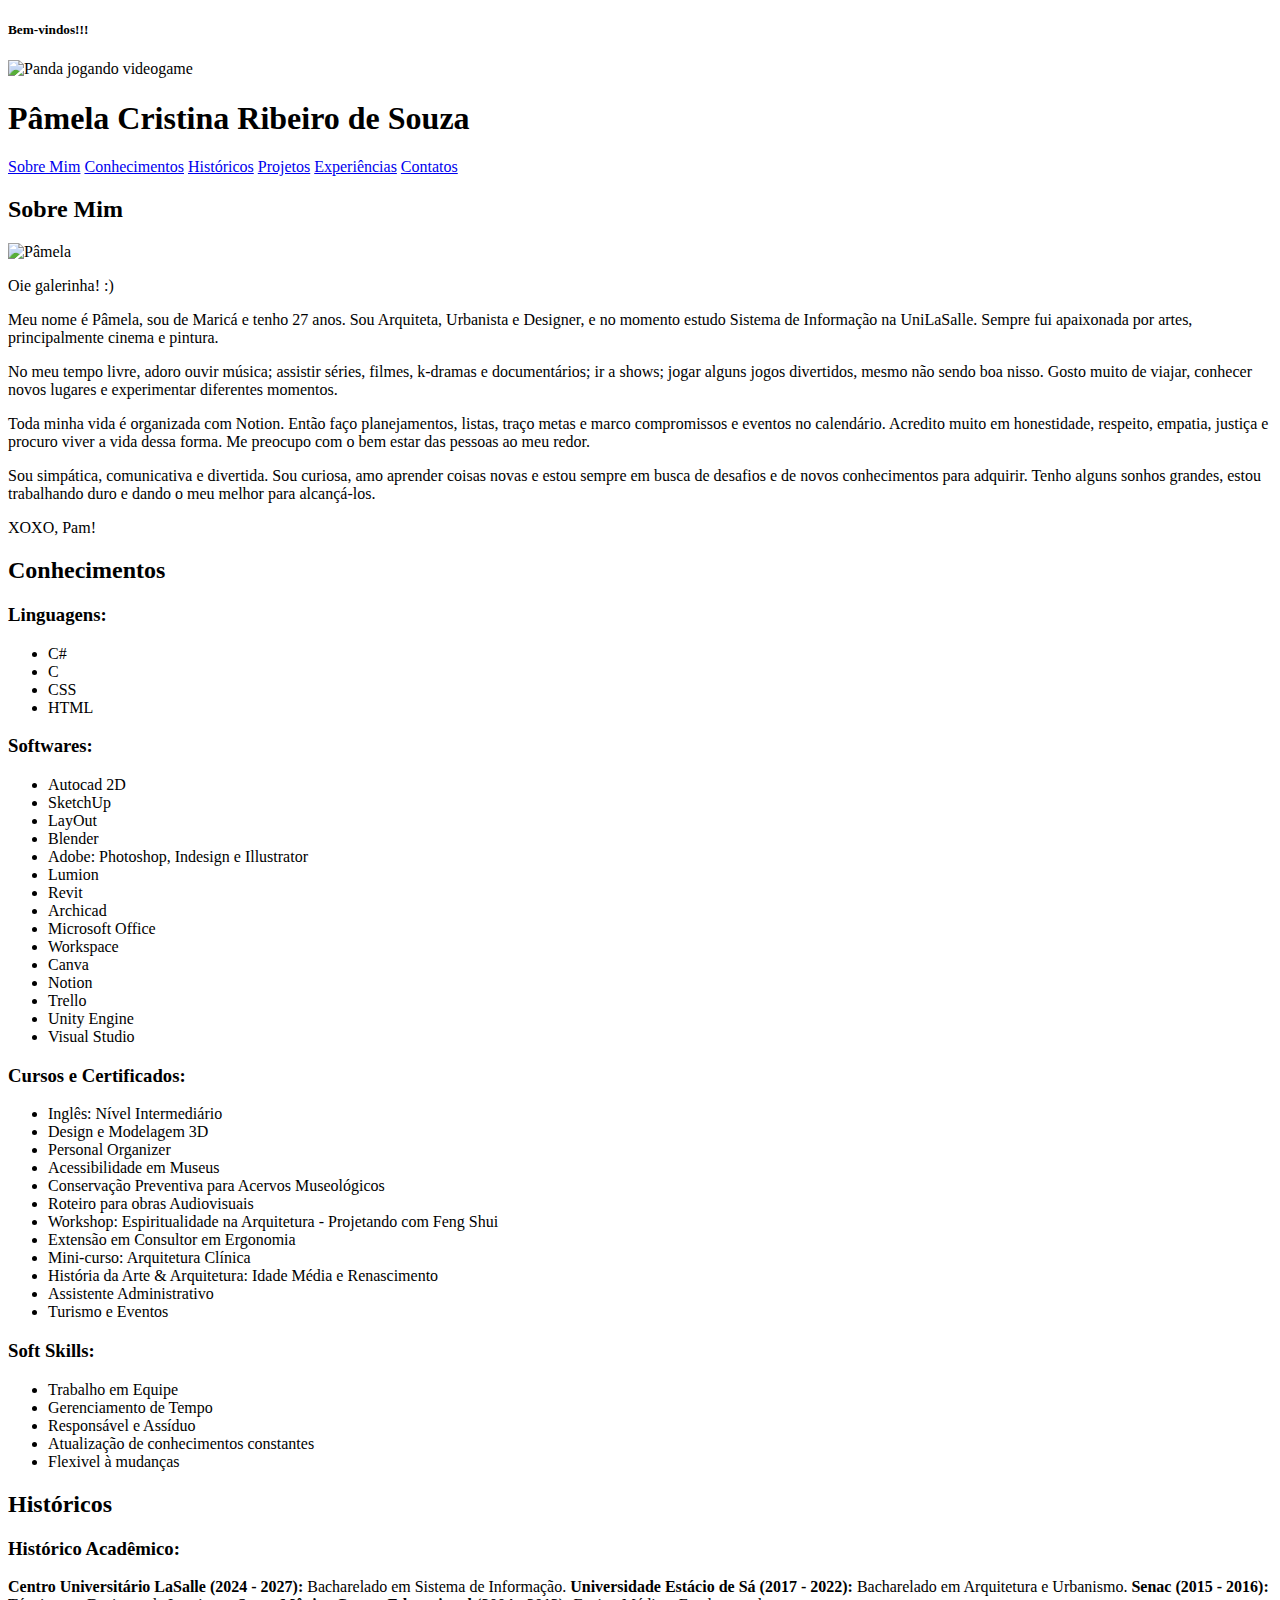
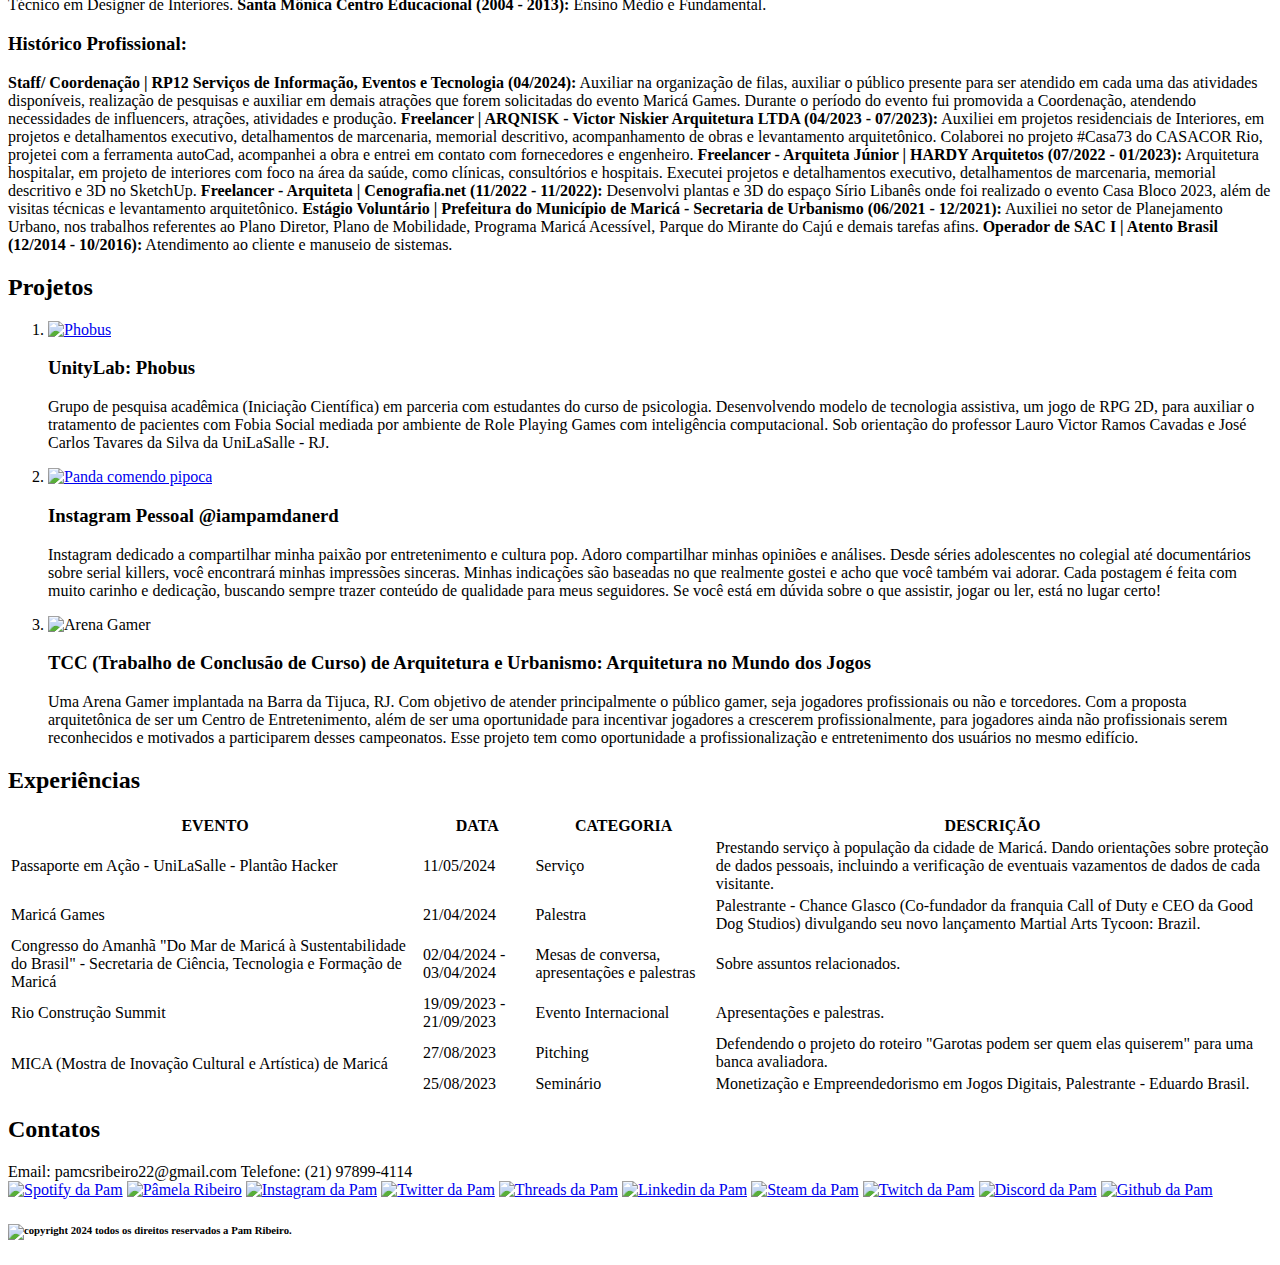
==== index.html @ 21eaa807 "Create Body" ====
<!DOCTYPE html>
<html>

<head>
  <meta charset="utf-8">
  <meta name="viewport" content="width=device-width">
  <title>Pâmela Cristina Ribeiro de Souza</title>
  <link rel="stylesheet" href="https://cdnjs.cloudflare.com/ajax/libs/font-awesome/6.5.2/css/all.min.css" integrity="sha512-SnH5WK+bZxgPHs44uWIX+LLJAJ9/2PkPKZ5QiAj6Ta86w+fsb2TkcmfRyVX3pBnMFcV7oQPJkl9QevSCWr3W6A==" crossorigin="anonymous" referrerpolicy="no-referrer"/>
  <link href="style.css" rel="stylesheet" type="text/css" />
</head>
<body>
    <header>
        <div class="welcome">
          <h5>Bem-vindos!!!</h5>
        </div>
        <img class="panda" src="pandaplayer.png" alt="Panda jogando videogame" title="Panda jogando videogame">
        <div class="titulo">
          <h1>Pâmela Cristina Ribeiro de Souza</h1>
        </div>
      </header>  
      
      <nav>
        <div class="links">
          <a href="#info">Sobre Mim</a>
          <a href="#skills">Conhecimentos</a>
          <a href="#history">Históricos</a>
          <a href="#projects">Projetos</a>
          <a href="#experiences">Experiências</a>
          <a href="#contact">Contatos</a>
        </div>
      </nav>
      
      <section id="info" class="info">
        <h2>Sobre Mim</h2>      
        <img class="eu" src="photo.jpeg" alt="Pâmela" title="Pâmela">
        <p>Oie galerinha! :)</p>
        <p>Meu nome é Pâmela, sou de Maricá e tenho 27 anos. Sou Arquiteta, Urbanista e Designer, e no momento estudo Sistema de Informação na UniLaSalle. Sempre fui apaixonada por artes, principalmente cinema e pintura.</p>
        <p>No meu tempo livre, adoro ouvir música; assistir séries, filmes, k-dramas e documentários; ir a shows; jogar alguns jogos divertidos, mesmo não sendo boa nisso. Gosto muito de viajar, conhecer novos lugares e experimentar diferentes momentos.</p>
        <p>Toda minha vida é organizada com Notion. Então faço planejamentos, listas, traço metas e marco compromissos e eventos no calendário. Acredito muito em honestidade, respeito, empatia, justiça e procuro viver a vida dessa forma. Me preocupo com o bem estar das pessoas ao meu redor.</p>
        <p>Sou simpática, comunicativa e divertida. Sou curiosa, amo aprender coisas novas e estou sempre em busca de desafios e de novos conhecimentos para adquirir. Tenho alguns sonhos grandes, estou trabalhando duro e dando o meu melhor para alcançá-los.</p>
        <p>XOXO, Pam!</p>
      </section>
    
      <section id="skills" class="skills">
        <h2>Conhecimentos</h2>
        <div class="skills-container">
          <div class="skills-colunas1">
            <h3>Linguagens:</h3>
            <ul>
              <li>C#</li>
              <li>C</li>
              <li>CSS</li>
              <li>HTML</li>
            </ul>
            <h3>Softwares:</h3>
            <ul>
              <li>Autocad 2D</li>
              <li>SketchUp</li>
              <li>LayOut</li>
              <li>Blender</li>
              <li>Adobe: Photoshop, Indesign e Illustrator</li>
              <li>Lumion</li>
              <li>Revit</li>
              <li>Archicad</li>
              <li>Microsoft Office</li>
              <li>Workspace</li>
              <li>Canva</li>
              <li>Notion</li>
              <li>Trello</li>
              <li>Unity Engine</li>
              <li>Visual Studio</li>
            </ul>
          </div>
          <div class="skills-colunas2">
            <h3>Cursos e Certificados:</h3>
            <ul>
              <li>Inglês: Nível Intermediário</li>
              <li>Design e Modelagem 3D</li>
              <li>Personal Organizer</li>
              <li>Acessibilidade em Museus</li>
              <li>Conservação Preventiva para Acervos Museológicos</li>
              <li>Roteiro para obras Audiovisuais</li>
              <li>Workshop: Espiritualidade na Arquitetura - Projetando com Feng Shui</li>
              <li>Extensão em Consultor em Ergonomia</li>
              <li>Mini-curso: Arquitetura Clínica</li>
              <li>História da Arte & Arquitetura: Idade Média e Renascimento</li>
              <li>Assistente Administrativo</li>
              <li>Turismo e Eventos</li>
            </ul>
            <h3>Soft Skills:</h3>
            <ul>
              <li>Trabalho em Equipe</li>
              <li>Gerenciamento de Tempo</li>
              <li>Responsável e Assíduo</li>
              <li>Atualização de conhecimentos constantes</li>
              <li>Flexivel à mudanças</li>
            </ul>
          </div>
        </div>
      </section>
      
      <section id="history" class="history">
        <h2>Históricos</h2>
          <h3>Histórico Acadêmico:</h3>
            <span><strong>Centro Universitário LaSalle (2024 - 2027):</strong> Bacharelado em Sistema de Informação.</span>
            <span><strong>Universidade Estácio de Sá (2017 - 2022):</strong> Bacharelado em Arquitetura e Urbanismo.</span>
            <span><strong>Senac (2015 - 2016):</strong> Técnico em Designer de Interiores.</span>
            <span><strong>Santa Mônica Centro Educacional (2004 - 2013):</strong> Ensino Médio e Fundamental.</span>
        
          <h3>Histórico Profissional:</h3>
            <span><strong>Staff/ Coordenação | RP12 Serviços de Informação, Eventos e Tecnologia (04/2024):</strong></span>
            <span>Auxiliar na organização de filas, auxiliar o público presente para ser atendido em cada uma das atividades disponíveis, realização de pesquisas e auxiliar em demais atrações que forem solicitadas do evento Maricá Games. Durante o período do evento fui promovida a Coordenação, atendendo necessidades de influencers, atrações, atividades e produção.</span>
            <span><strong>Freelancer | ARQNISK - Victor Niskier Arquitetura LTDA (04/2023 - 07/2023):</strong></span>
            <span> Auxiliei em projetos residenciais de Interiores, em projetos e detalhamentos executivo, detalhamentos de marcenaria, memorial descritivo, acompanhamento de obras e levantamento arquitetônico. Colaborei no projeto #Casa73 do CASACOR Rio, projetei com a ferramenta autoCad, acompanhei a obra e entrei em contato com fornecedores e engenheiro.</span>
            <span><strong>Freelancer - Arquiteta Júnior | HARDY Arquitetos (07/2022 - 01/2023):</strong></span>
            <span>Arquitetura hospitalar, em projeto de interiores com foco na área da saúde, como clínicas, consultórios e hospitais. Executei projetos e detalhamentos executivo, detalhamentos de marcenaria, memorial descritivo e 3D no SketchUp.</span>
            <span><strong>Freelancer - Arquiteta | Cenografia.net (11/2022 - 11/2022):</strong></span>
            <span>Desenvolvi plantas e 3D do espaço Sírio Libanês onde foi realizado o evento Casa Bloco 2023, além de visitas técnicas e levantamento arquitetônico.</span>
            <span><strong>Estágio Voluntário | Prefeitura do Município de Maricá - Secretaria de Urbanismo (06/2021 - 12/2021):</strong></span>
            <span>Auxiliei no setor de Planejamento Urbano, nos trabalhos referentes ao Plano Diretor, Plano de Mobilidade, Programa Maricá Acessível, Parque do Mirante do Cajú e demais tarefas afins.</span>
        <span><strong>Operador de SAC I | Atento Brasil (12/2014 - 10/2016):</strong></span>
        <span>Atendimento ao cliente e manuseio de sistemas.</span>
      </section>
      
      <section id="projects" class="projects">
        <h2>Projetos</h2>
        <ol class="no-icons">
          <li>
            <a href="https://www.instagram.com/phobus_rpg?igsh=MWxlcGc3NTQxa3pqcg==" target="_blank"><img class="projetos" src="phobus.jpeg" alt="Phobus" title="Phobus"></a>
            <div class="descricao">
              <h3>UnityLab: Phobus</h3>
              <p>Grupo de pesquisa acadêmica (Iniciação Científica) em parceria com estudantes do curso de psicologia. Desenvolvendo modelo de tecnologia assistiva, um jogo de RPG 2D, para auxiliar o tratamento de pacientes com Fobia Social mediada por ambiente de Role Playing Games com inteligência computacional. Sob orientação do professor Lauro Victor Ramos Cavadas e José Carlos Tavares da Silva da UniLaSalle - RJ.</p>
            </div>
          </li>
          <li>
            <a href="https://www.instagram.com/iampamdanerd?igsh=MXJ4MnM2Z2RueXVqMA==" target="_blank"><img class="projetos" src="pandapipoca.jpeg" alt="Panda comendo pipoca" title="Panda comendo pipoca"></a>
            <div class="descricao">
              <h3>Instagram Pessoal @iampamdanerd</h3>
              <p>Instagram dedicado a compartilhar minha paixão por entretenimento e cultura pop. Adoro compartilhar minhas opiniões e análises. Desde séries adolescentes no colegial até documentários sobre serial killers, você encontrará minhas impressões sinceras. Minhas indicações são baseadas no que realmente gostei e acho que você também vai adorar. Cada postagem é feita com muito carinho e dedicação, buscando sempre trazer conteúdo de qualidade para meus seguidores. Se você está em dúvida sobre o que assistir, jogar ou ler, está no lugar certo!</p>
            </div>
          </li>
          <li>
            <img class="projetos" src="tcc.png" alt="Arena Gamer" title="Arena Gamer">
            <div class="descricao">
              <h3>TCC (Trabalho de Conclusão de Curso) de Arquitetura e Urbanismo: Arquitetura no Mundo dos Jogos</h3>
              <p>Uma Arena Gamer implantada na Barra da Tijuca, RJ. Com objetivo de atender principalmente o público gamer, seja jogadores profissionais ou não e torcedores. Com a proposta arquitetônica de ser um Centro de Entretenimento, além de ser uma oportunidade para incentivar jogadores a crescerem profissionalmente, para jogadores ainda não profissionais serem reconhecidos e motivados a participarem desses campeonatos. Esse projeto tem como oportunidade a profissionalização e entretenimento dos usuários no mesmo edifício.</p>
            </div>
          </li>
        </ol>
      </section>
      
      <section id="experiences">
        <h2>Experiências</h2>
        <table class="customizada">
          <thead>
            <tr>
              <th class="col-evento">EVENTO</th>
              <th class="col-data">DATA</th>
              <th class="col-categoria">CATEGORIA</th>
              <th class="col-descricao">DESCRIÇÃO</th>
            </tr>
          </thead>
          <tbody>
            <tr>
              <td>Passaporte em Ação - UniLaSalle - Plantão Hacker</td>
              <td class="col-data">11/05/2024</td>
              <td class="col-categoria">Serviço</td>
              <td>Prestando serviço à população da cidade de Maricá. Dando orientações sobre proteção de dados pessoais, incluindo a verificação de eventuais vazamentos de dados de cada visitante.</td>
            </tr>
            <tr>
              <td>Maricá Games</td>
              <td class="col-data">21/04/2024</td>
              <td class="col-categoria">Palestra</td>
              <td>Palestrante - Chance Glasco (Co-fundador da franquia Call of Duty e CEO da Good Dog Studios) divulgando seu novo lançamento Martial Arts Tycoon: Brazil.</td>
            </tr>
            <tr>
              <td>Congresso do Amanhã "Do Mar de Maricá à Sustentabilidade do Brasil" - Secretaria de Ciência, Tecnologia e Formação de Maricá</td>
              <td class="col-data">02/04/2024 - 03/04/2024</td>
              <td class="col-categoria">Mesas de conversa, apresentações e palestras</td>
              <td>Sobre assuntos relacionados.</td>
            </tr>
            <tr>
              <td>Rio Construção Summit</td>
              <td class="col-data">19/09/2023 - 21/09/2023</td>
              <td class="col-categoria">Evento Internacional</td>
              <td>Apresentações e palestras.</td>
            </tr>
            <tr>
              <td rowspan="2">MICA (Mostra de Inovação Cultural e Artística) de Maricá</td>
              <td class="col-data">27/08/2023</td>
              <td class="col-categoria">Pitching</td>
              <td>Defendendo o projeto do roteiro "Garotas podem ser quem elas quiserem" para uma banca avaliadora.</td>
            </tr>
            <tr>
              <td class="col-data">25/08/2023</td>
              <td class="col-categoria">Seminário</td>
              <td>Monetização e Empreendedorismo em Jogos Digitais, Palestrante - Eduardo Brasil.</td>
            </tr>
          </tbody>
        </table>
      </section>
      
      <footer id="contact">
        <h2 class= "contatos">Contatos</h2>
        <span>Email: pamcsribeiro22@gmail.com</span>
        <span>Telefone: (21) 97899-4114</span>
        <div class = "redes">
          <a href="https://open.spotify.com/user/zzvrt6n3k35ze08j23hurw0bk?si=6194c45f2ef94b47" target="_blank"><img class="redes-sociais" src="spotify.svg" alt="Spotify da Pam" title="Pam Ribeiro"></a>
          <a href="https://www.facebook.com/pamela.ribeiro.397" target="_blank"><img class="redes-sociais" src="facebook.svg" alt="Pâmela Ribeiro" title="Facebook da Pam"></a>
          <a href="https://www.instagram.com/pamcsribeiro" target="_blank"><img class="redes-sociais" src="instagram.svg" alt="Instagram da Pam" title="@pamcsribeiro"></a>
          <a href="https://x.com/Pamcsribeiro" target="_blank"><img class="redes-sociais" src="twitter.svg" alt="Twitter da Pam" title="@Pamcsribeiro"></a>
          <a href="https://www.threads.net/@pamcsribeiro" target="_blank"><img class="redes-sociais" src="threads.svg" alt="Threads da Pam" title="@pamcsribeiro"></a>
          <a href="https://www.linkedin.com/in/pamcsribeiro/" target="_blank"><img class="redes-sociais" src="linkedin.svg" alt="Linkedin da Pam" title="pamcsribeiro"></a>
          <a href="https://steamcommunity.com/id/pamcsribeiro" target="_blank"><img class="redes-sociais" src="steam.svg" alt="Steam da Pam" title="pamcsribeiro"></a>
          <a href="https://www.twitch.tv/pamcsribeiro" target="_blank"><img class="redes-sociais" src="twitch.svg" alt="Twitch da Pam" title="pamcsribeiro"></a>
          <a href="https://discord.com/channels/@pamcsribeiro" target="_blank"><img class="redes-sociais" src="discord.svg" alt="Discord da Pam" title="pamcsribeiro"></a>
          <a href="https://github.com/Pamcsribeiro" target="_blank"><img class="redes-sociais" src="github.svg" alt="Github da Pam" title="pamcsribeiro"></a>
        </div>
        <div class="copyrightok">
          <h6><img class="copyright" src="copyright.svg" alt="copyright" title="copyright"> 2024 todos os direitos reservados a Pam Ribeiro.</h6>
        </div>
      </footer>
      
</body>
</html>
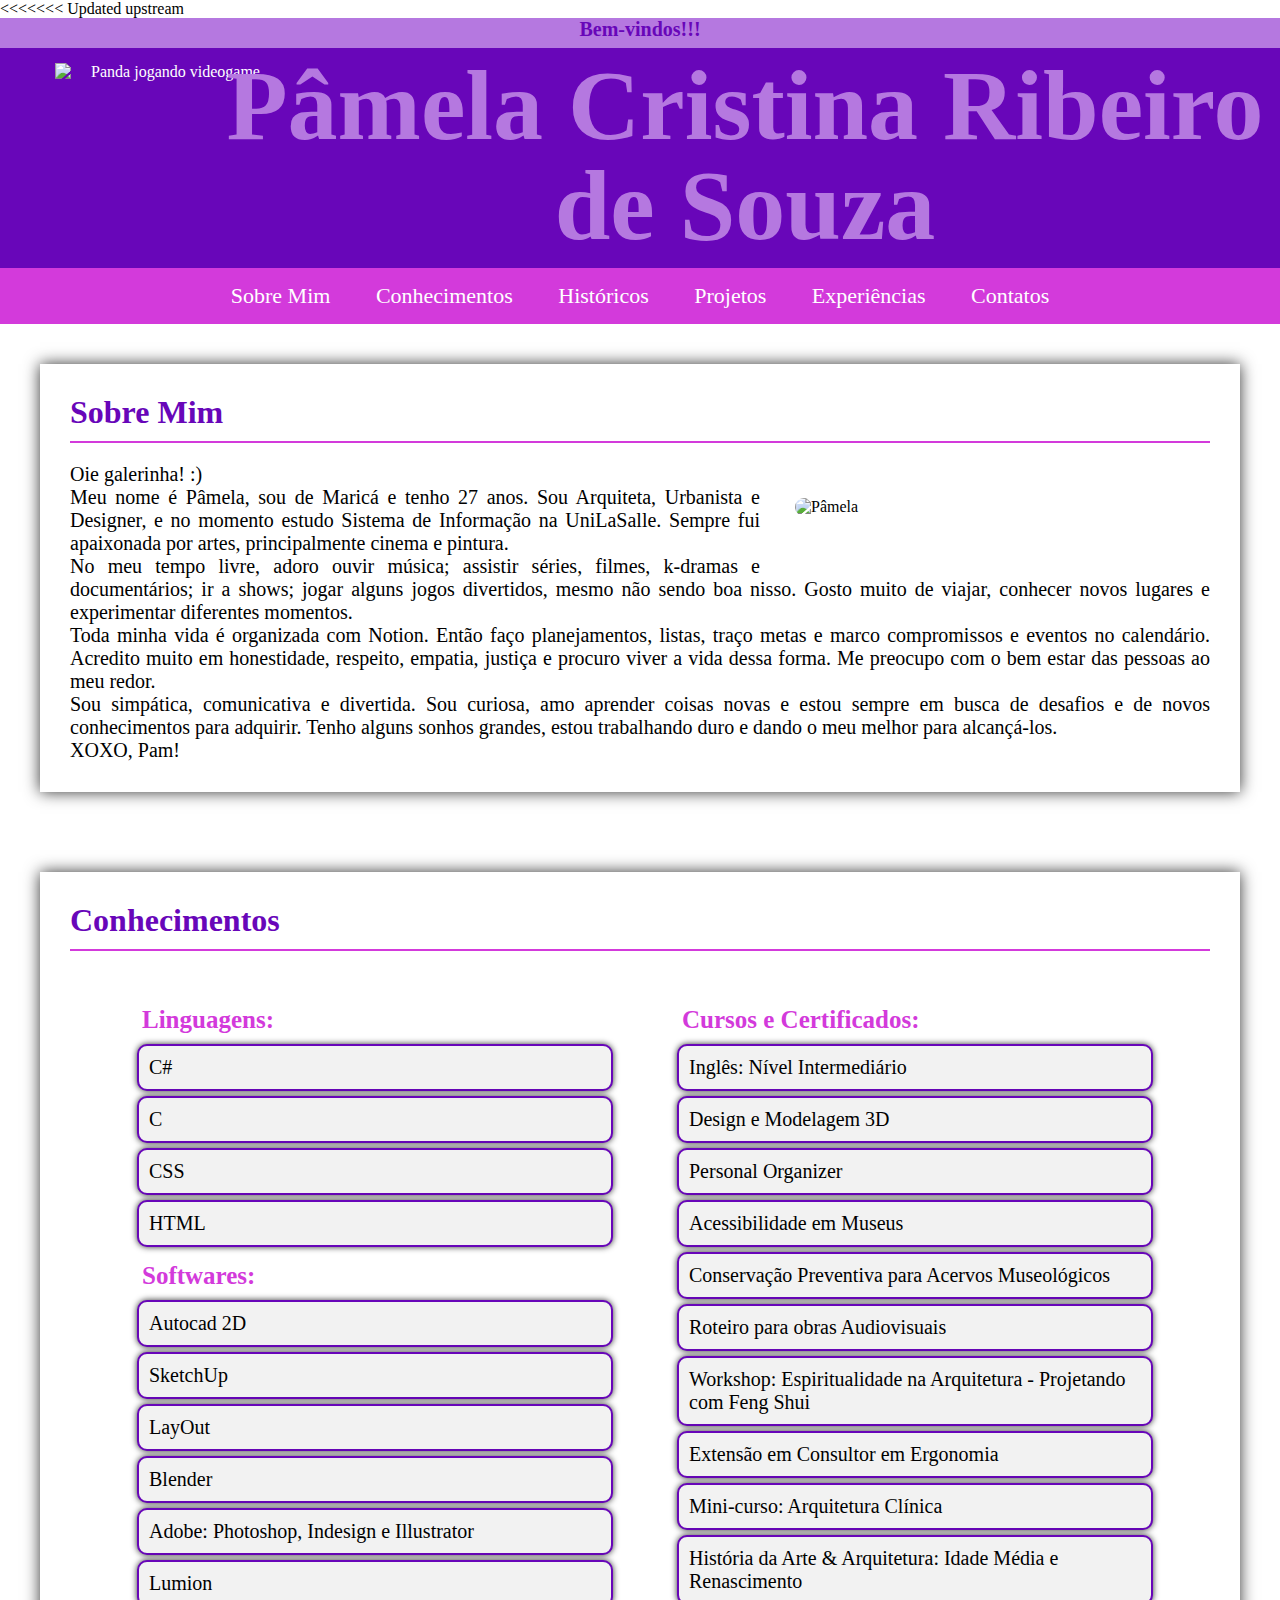
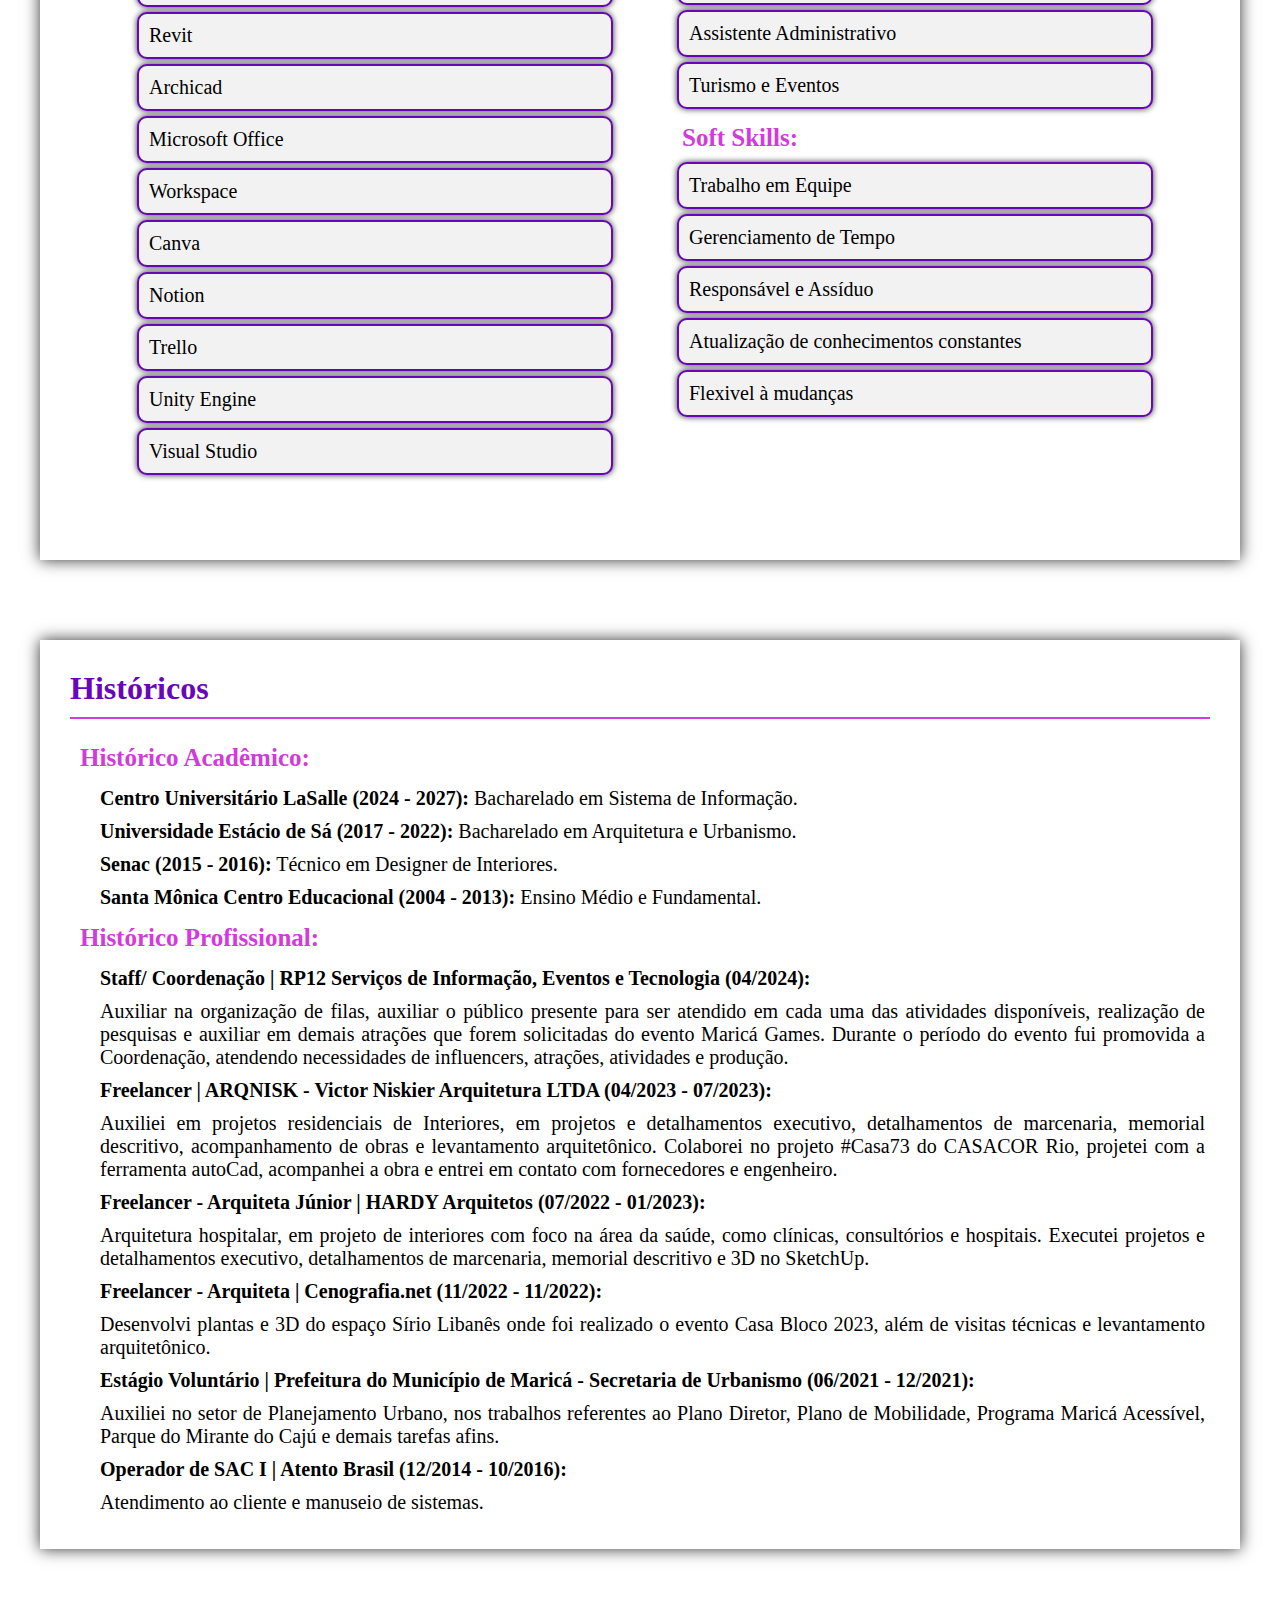
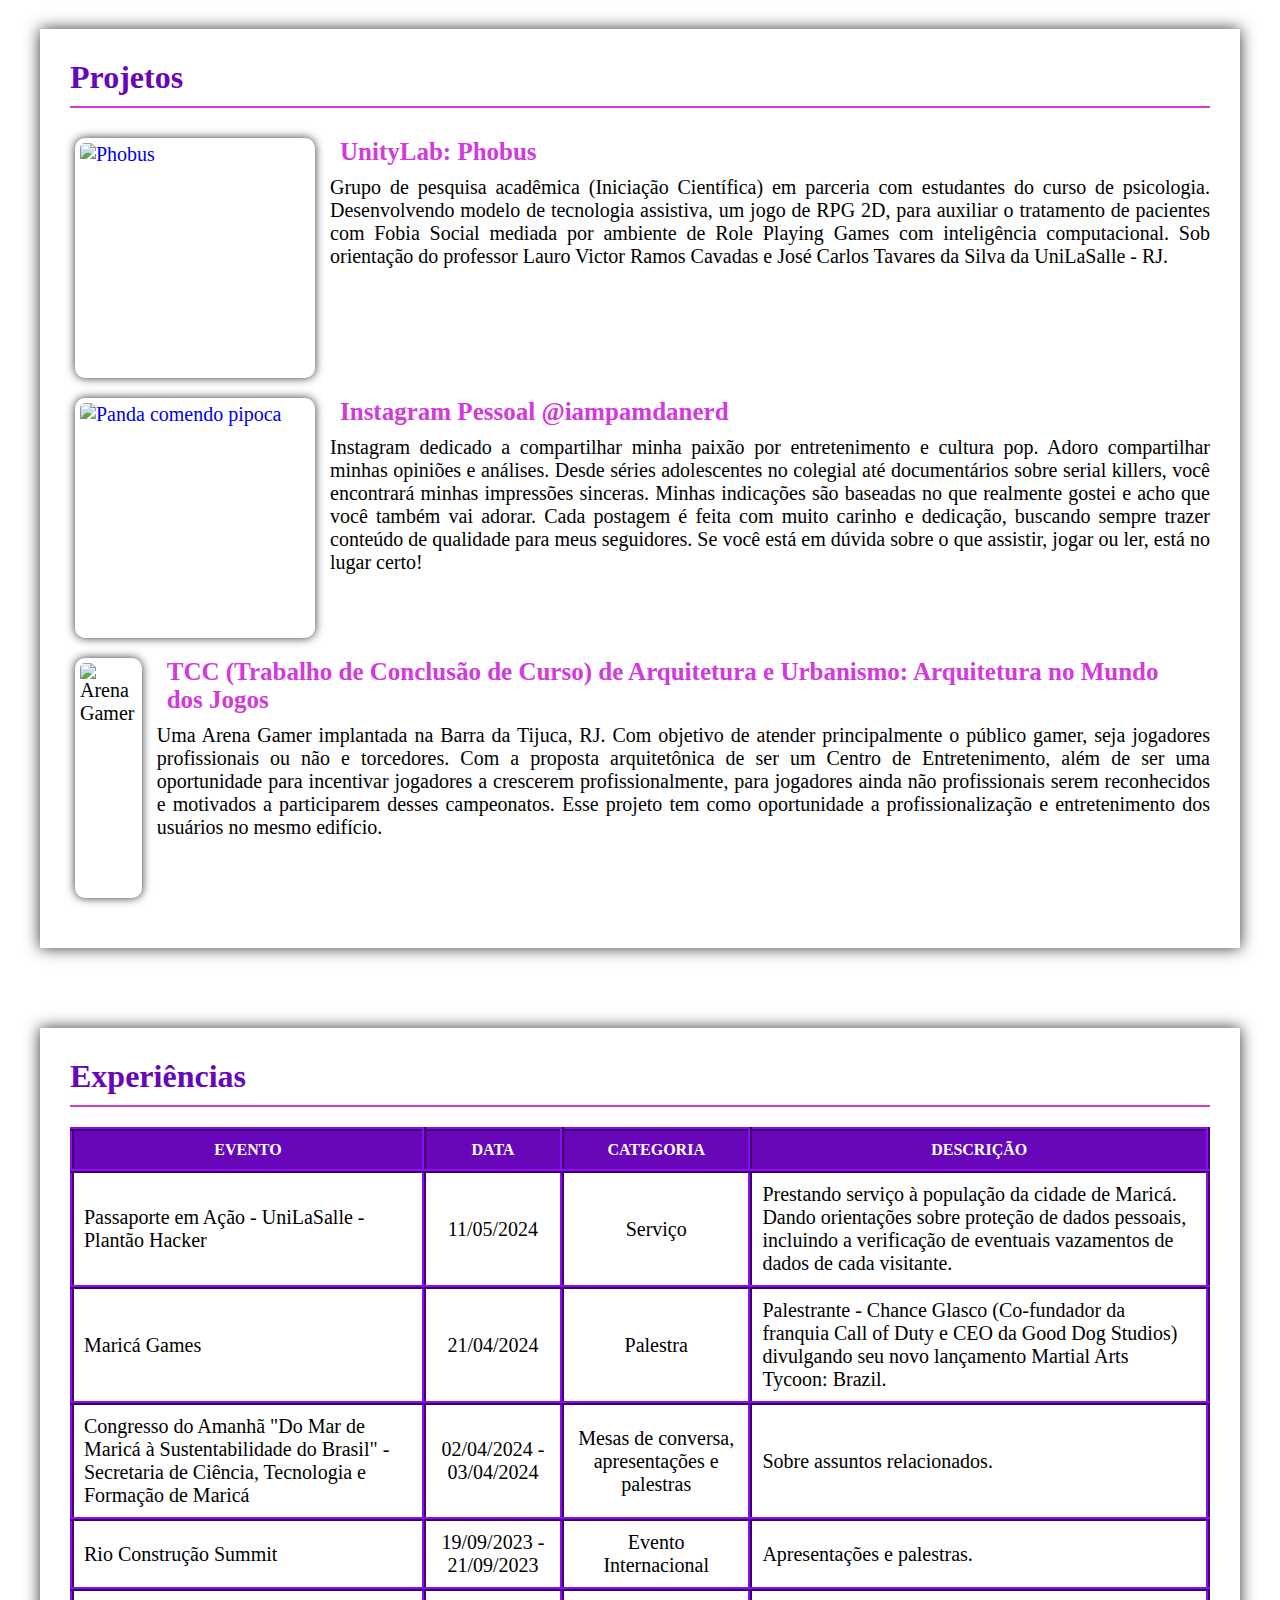
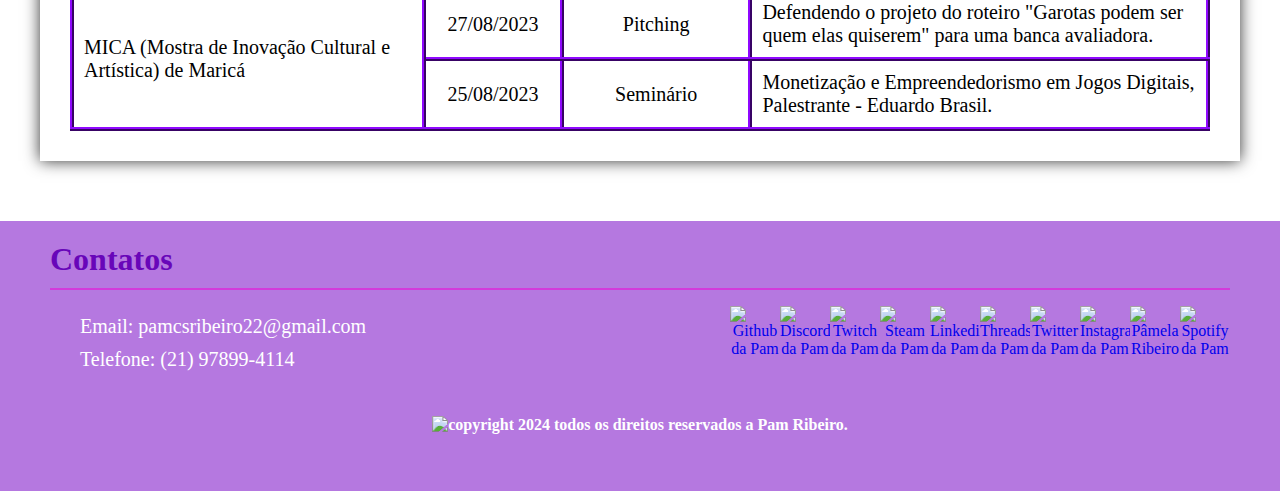
==== commit c64190f6: "Atualização html" ====
--- a/index.html
+++ b/index.html
@@ -1,4 +1,5 @@
 <!DOCTYPE html>
+<<<<<<< Updated upstream
 <html>
 
 <head>
@@ -220,6 +221,5 @@
           <h6><img class="copyright" src="copyright.svg" alt="copyright" title="copyright"> 2024 todos os direitos reservados a Pam Ribeiro.</h6>
         </div>
       </footer>
-      
 </body>
 </html>--- a/style.css
+++ b/style.css
@@ -0,0 +1,269 @@
+html {
+    height: 100%;
+    width: 100%;
+    scroll-behavior: smooth;
+  }
+  
+  * {
+    margin: 0;
+    padding: 0;
+    box-sizing: border-box;
+    font-family: "Comic Sans MS";
+  }
+  
+  body {
+    background-color: #fff;
+    color: #000;
+    margin: 0;
+    padding: 0;
+  }
+  
+  header {
+    border-top: 30px solid #B578E0;
+    background-color: #6806B9;
+    height: 250px;
+    color: #fff;
+    text-align: center;
+    position: relative;
+  }
+  
+  h5 {
+    margin-top: -30px;
+    font-size: 20px;
+    color: #6806B9;
+  }
+  
+  .panda {
+    display: flex;
+    justify-content: space-around;
+    width: 230px;
+    float: left;
+    padding-top: 5px;
+    padding-left: 5px;
+    margin-left: 40px;
+    position: absolute;
+    top: 10px;
+    left: 10px;
+  }
+  
+  h1 {
+    font-size: 100px;
+    color: #B578E0;
+    padding-top: 15px;
+    padding-left: 150px;
+    text-align: center;
+    line-height: 1.0;
+    position: absolute;
+    left: 60px;
+  }
+  
+  nav { 
+    background-color: #D33ADB;
+    color: white;
+    padding: 10px 150px;
+    text-align: center;
+    align-items: center;
+    font-size: 22px; 
+  }
+  
+  nav .links a {
+    color: #fff;
+    padding: 5px 20px;
+    text-decoration: none;
+    display: inline-block;
+  }
+  
+  nav .links a:hover {
+    background-color: #6806B9;
+  }
+  
+  .eu {
+    width: 100%;
+    max-width: 420px;
+    height: auto;
+    margin: 30px 0px 50px 30px;
+    padding: 5px;
+    border-radius: 15px;
+    float: right;
+  }
+  
+  p, td{
+    font-size: 20px;
+    text-align: justify;
+  }
+  
+  section {
+    padding: 30px;
+    margin: 40px;
+    background: #fff;
+    box-shadow: 0 0 15px rgba(0, 0, 0, 0.8);
+    display: inline-block;
+    width: calc(100% - 80px);
+  }
+  
+  article {
+    padding: 30px;
+    margin: 30px;
+    background: #fff;
+    box-shadow: 0 0 10px rgba(0, 0, 0, 0.5);
+    display: inline-block;
+  }
+  
+  .skills {
+    display: block;
+  }
+  
+  .skills-container {
+    display: flex;
+    justify-content: space-around;
+    align-items: stretch;
+    margin: 20px;
+    padding: 10px;
+    flex-wrap: wrap;
+    }
+  
+    .skills-colunas1, .skills-colunas2 {
+      width: 45%;
+      padding: 5px;
+      margin: 10px;
+    }
+  
+  h2 {
+    border-bottom: 2px solid #D33ADB;
+    padding-bottom: 10px;
+    margin-bottom: 20px;
+    color: #6806B9;
+    font-size: 32px;
+  }
+  
+  h3 {
+    margin: 5px;
+    padding: 5px;
+    color: #D33ADB;
+    font-size: 25px;
+  }
+  
+  .projetos section, .projetos article {
+    padding: 20px;
+    margin: 30px;
+    background: #fff;
+    box-shadow: 0 0 10px rgba(0, 0, 0, 0.5);
+    display: block;
+  }
+  
+  .skills li {
+    background: #F2F2F2;
+    font-size: 20px;
+    padding: 10px;
+    border-radius: 10px;
+    box-shadow: 0 0 6px rgba(0, 0, 0, 0.8);
+    border: 2px solid #6806b9;  
+    margin: 5px;
+    width: 100%
+  }
+  
+  .projetos {
+    width: 240px;
+    height: 240px;
+    margin: 10px 15px 10px 5px;
+    padding: 5px;
+    border-radius: 10px;
+    float: left;
+    box-shadow: 0 0 10px rgba(0, 0, 0, 0.8);
+  }
+  
+  .descricao{
+    padding: 30xp;
+    font-size: 18px;
+  }
+  
+  .no-icons li {
+    display: flex;
+  }
+  
+  table.customizada {
+    width: 100%;
+    border-collapse: collapse;
+    margin-top: 20px;
+  }
+  
+  ul, ol{
+    list-style-type: none;
+    font-size: 20px;
+    padding: 0;
+    margin-bottom: 10px;
+  }
+  
+  th, td {
+    border: 4px ridge #6806b9;
+    padding: 10px;
+    text-align: left;
+  }
+  
+  th {
+    background-color: #6806b9;
+    color: #fff;
+  }
+  
+  span{
+    display: block;
+    font-size: 20px;
+    padding: 5px;
+    padding-left: 20px;
+    margin-left: 10px;
+    text-align: justify;
+  }
+  
+  .col-data{
+    text-align: center;
+    }
+  
+  .col-categoria {
+    text-align: center;
+    }
+  
+  .col-evento {
+    text-align: center;
+    }
+  
+  .col-descricao {
+    text-align: center;
+    }
+  
+  footer {
+    background-color: #B578E0;
+    height: 270px;
+    color: #fff;
+    text-align: center;
+    padding: 20px 50px;
+    margin-top: 20px;
+  }
+  
+  .redes-sociais{
+    width: 50px;
+    height: 50px;
+    float: right;
+    margin-bottom: 50px;
+    margin-top: -70px; 
+    display: flex;
+    gap: 15px;
+  }
+  
+  .copyright {
+    width: 25px;
+    height: 25px;
+    padding-top: 10px;
+    padding-right: 0;
+  }
+  
+  .copyrightok h6 {
+    font-size: 16px;
+    padding-top: 30px;
+    padding-left: 0;
+    display: block;
+    justify-content: center;
+  }
+  
+  .contatos{
+    text-align: left;
+  }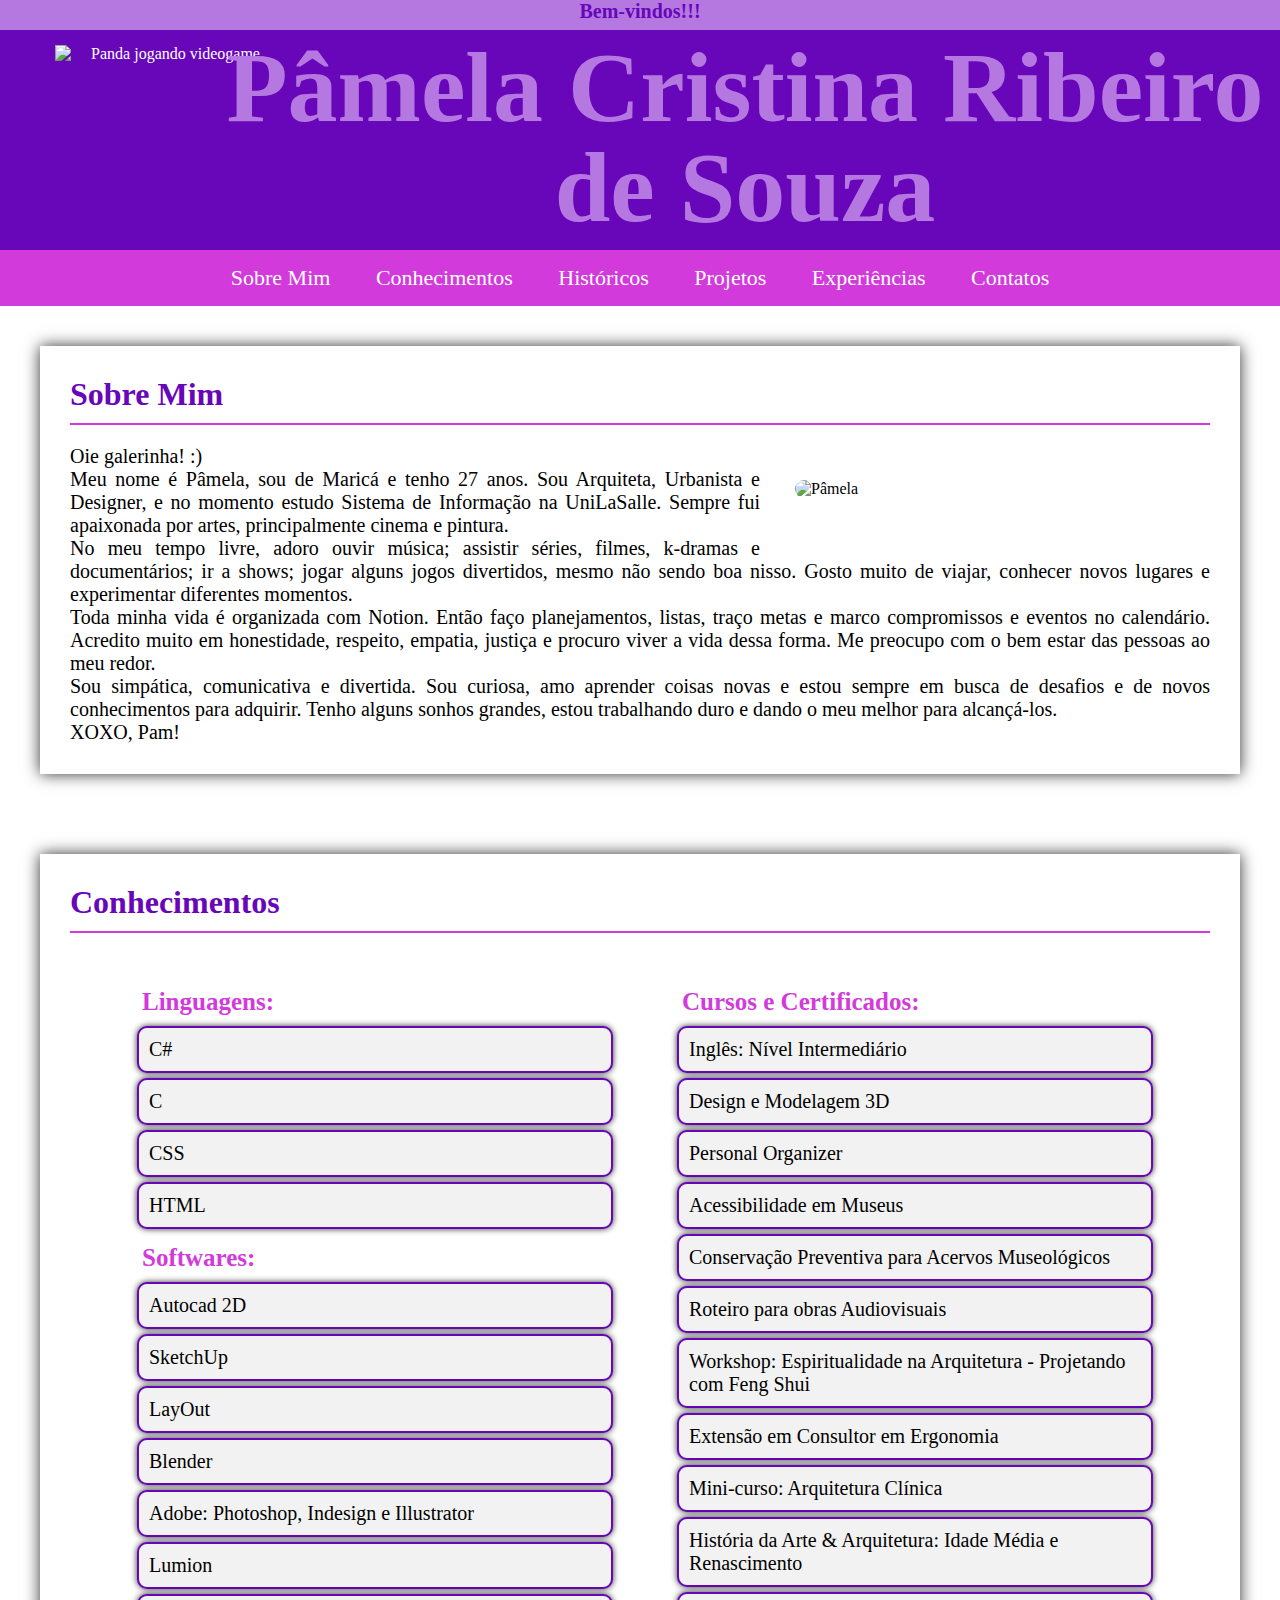
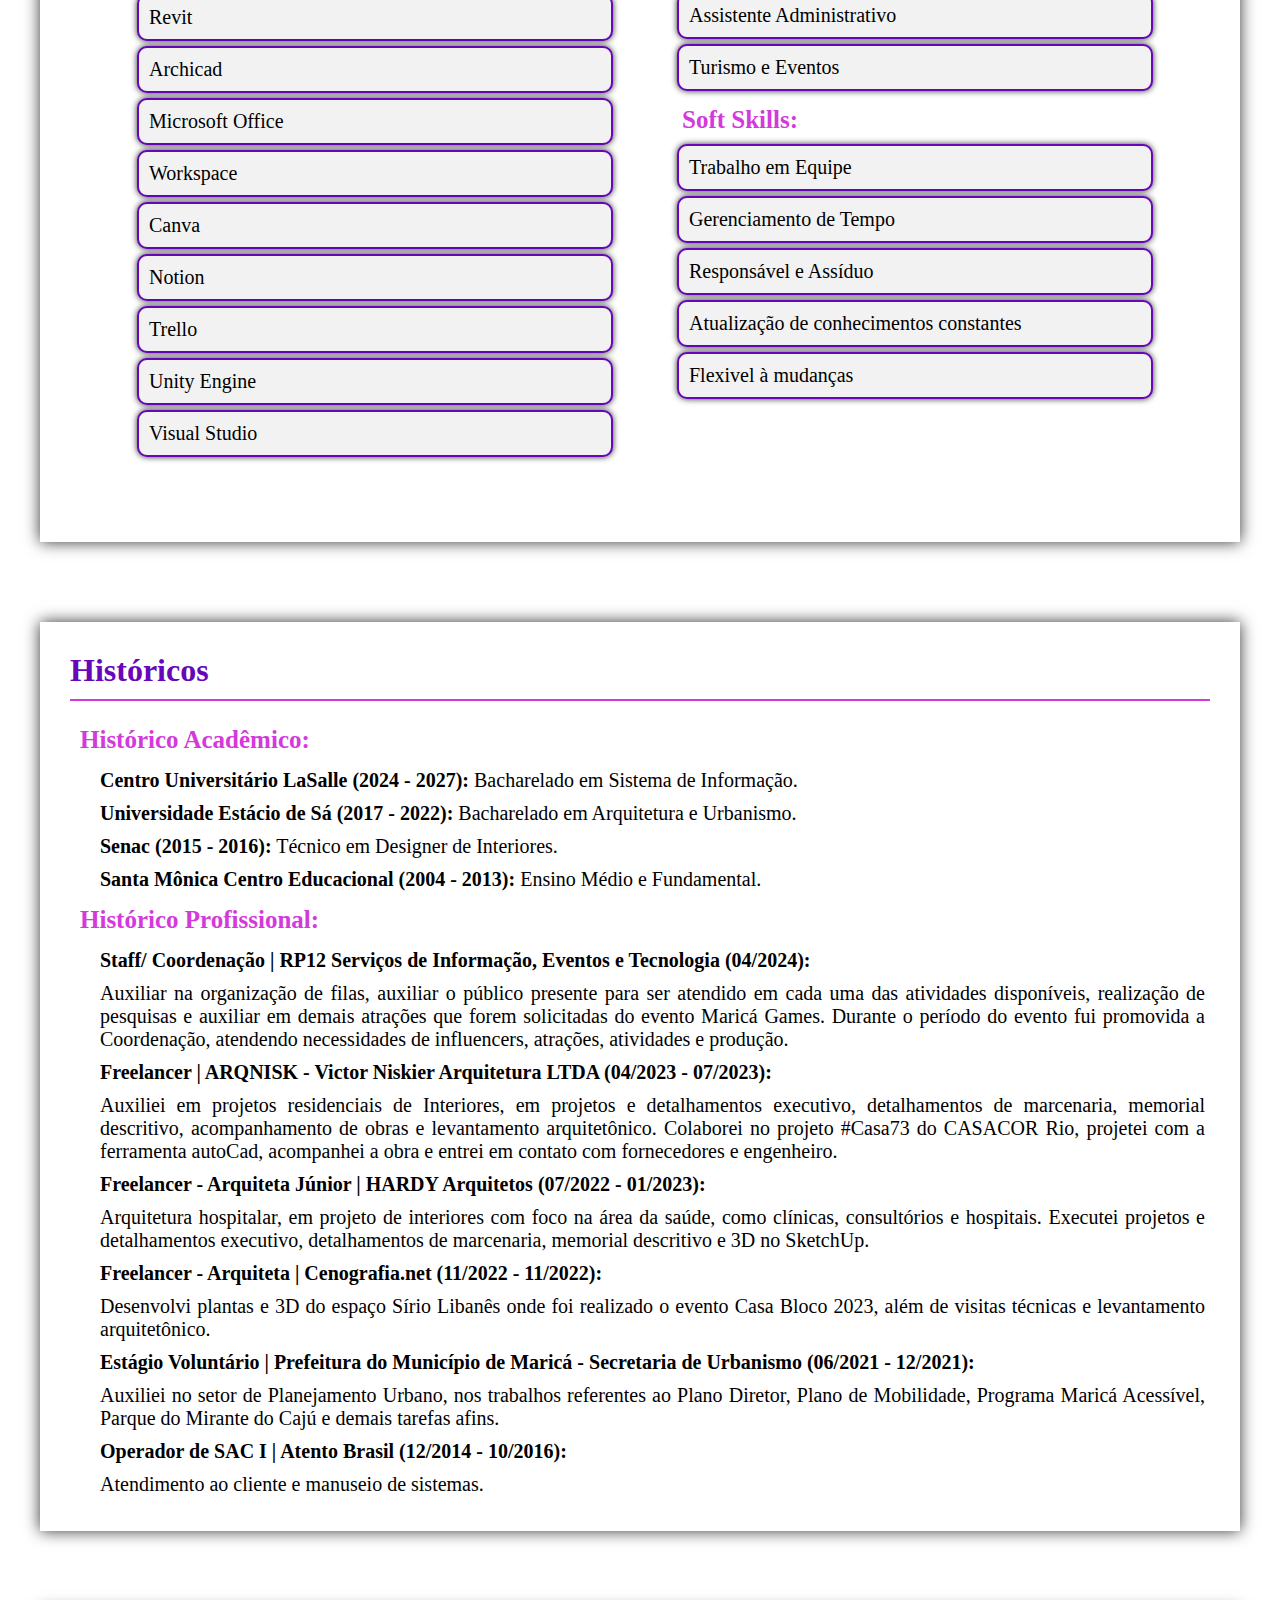
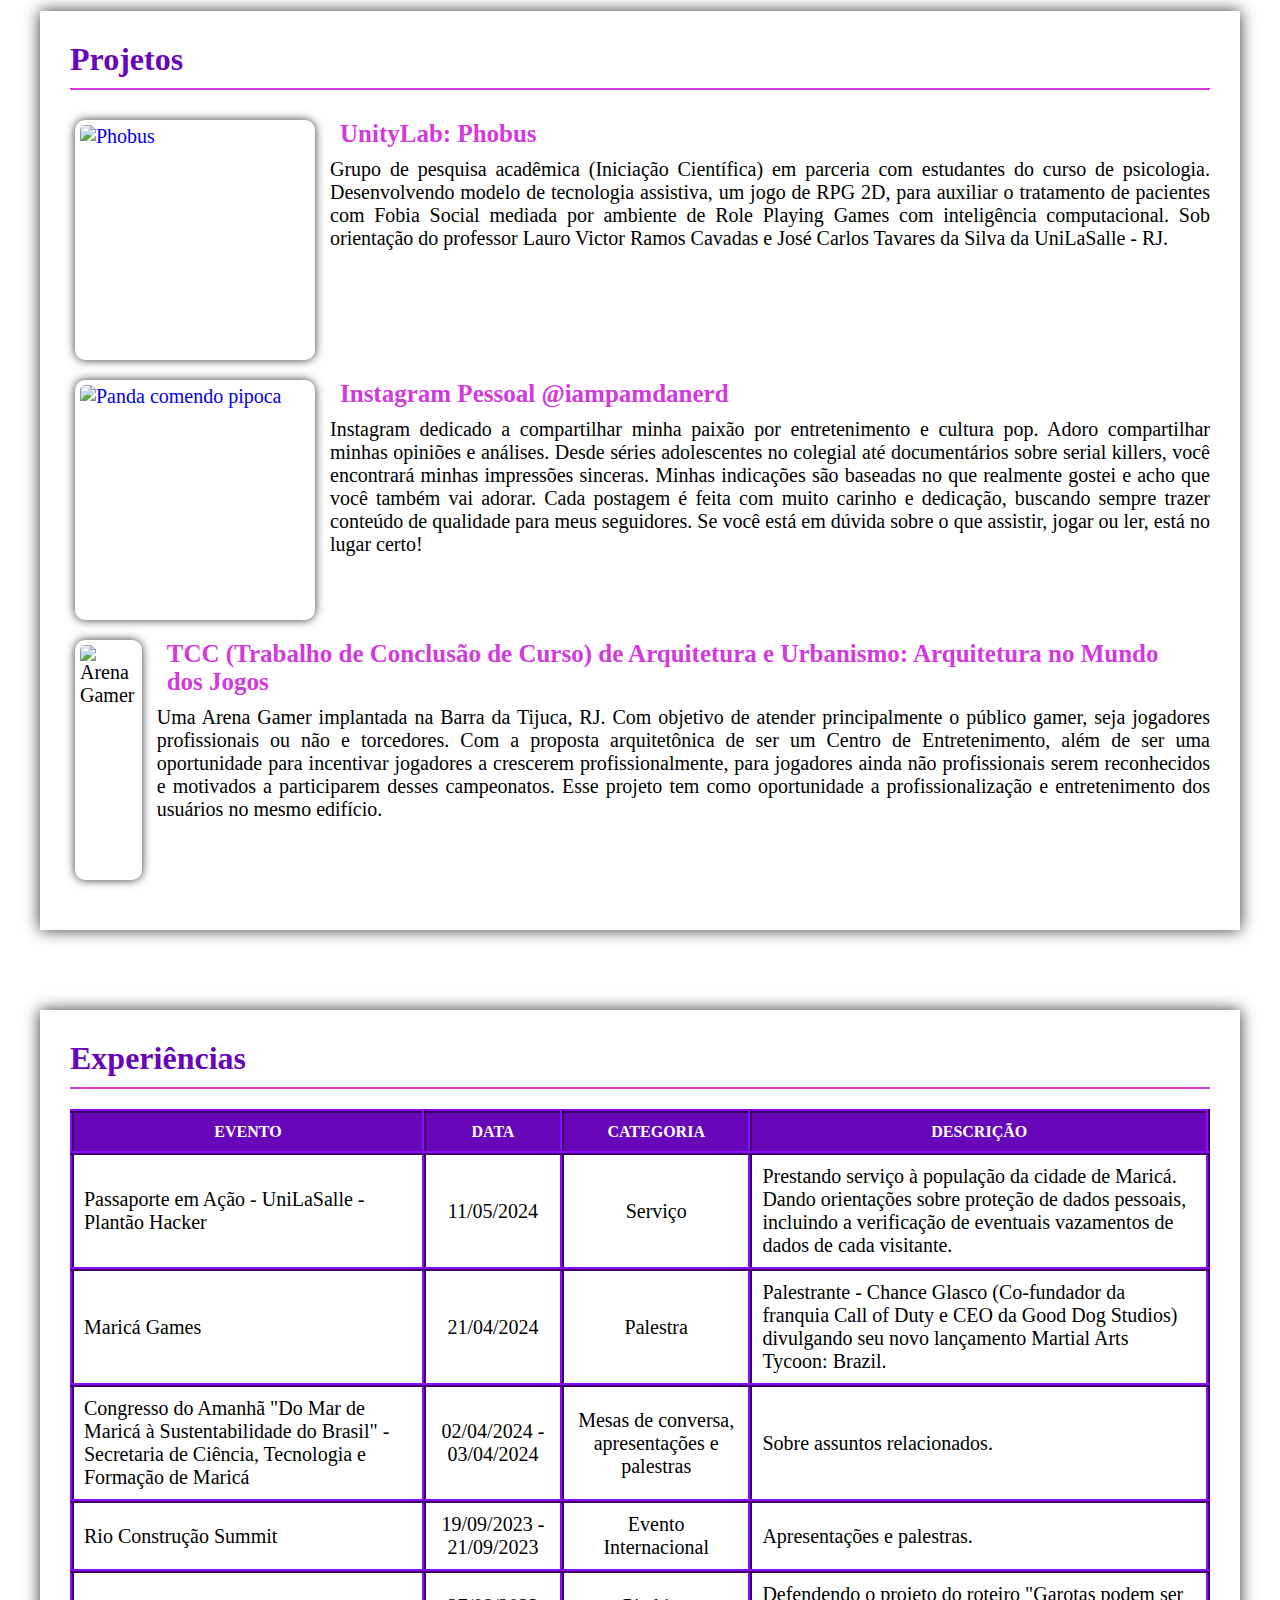
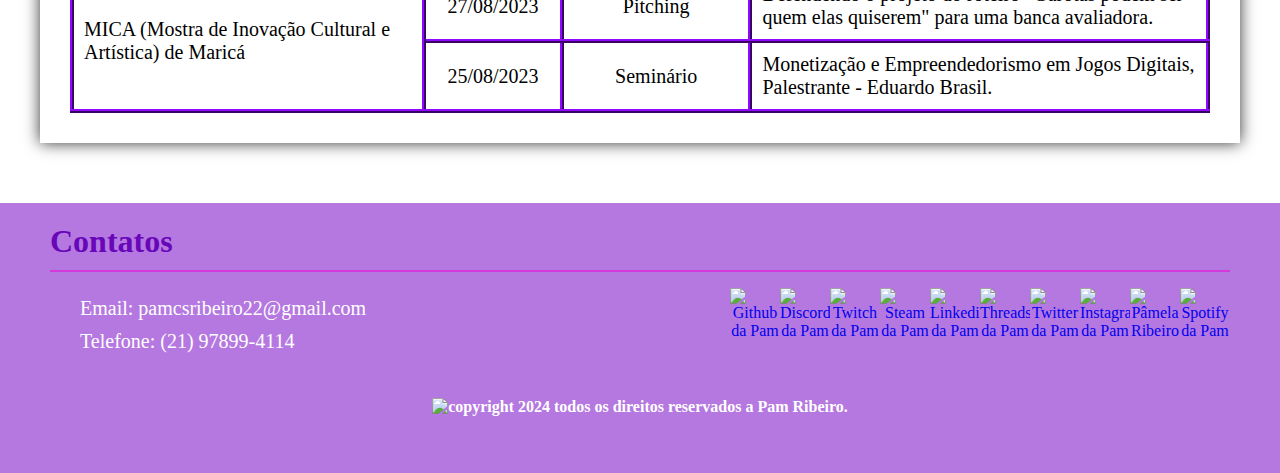
==== commit ef74b898: "imagens" ====
--- a/index.html
+++ b/index.html
@@ -1,5 +1,4 @@
 <!DOCTYPE html>
-<<<<<<< Updated upstream
 <html>
 
 <head>
